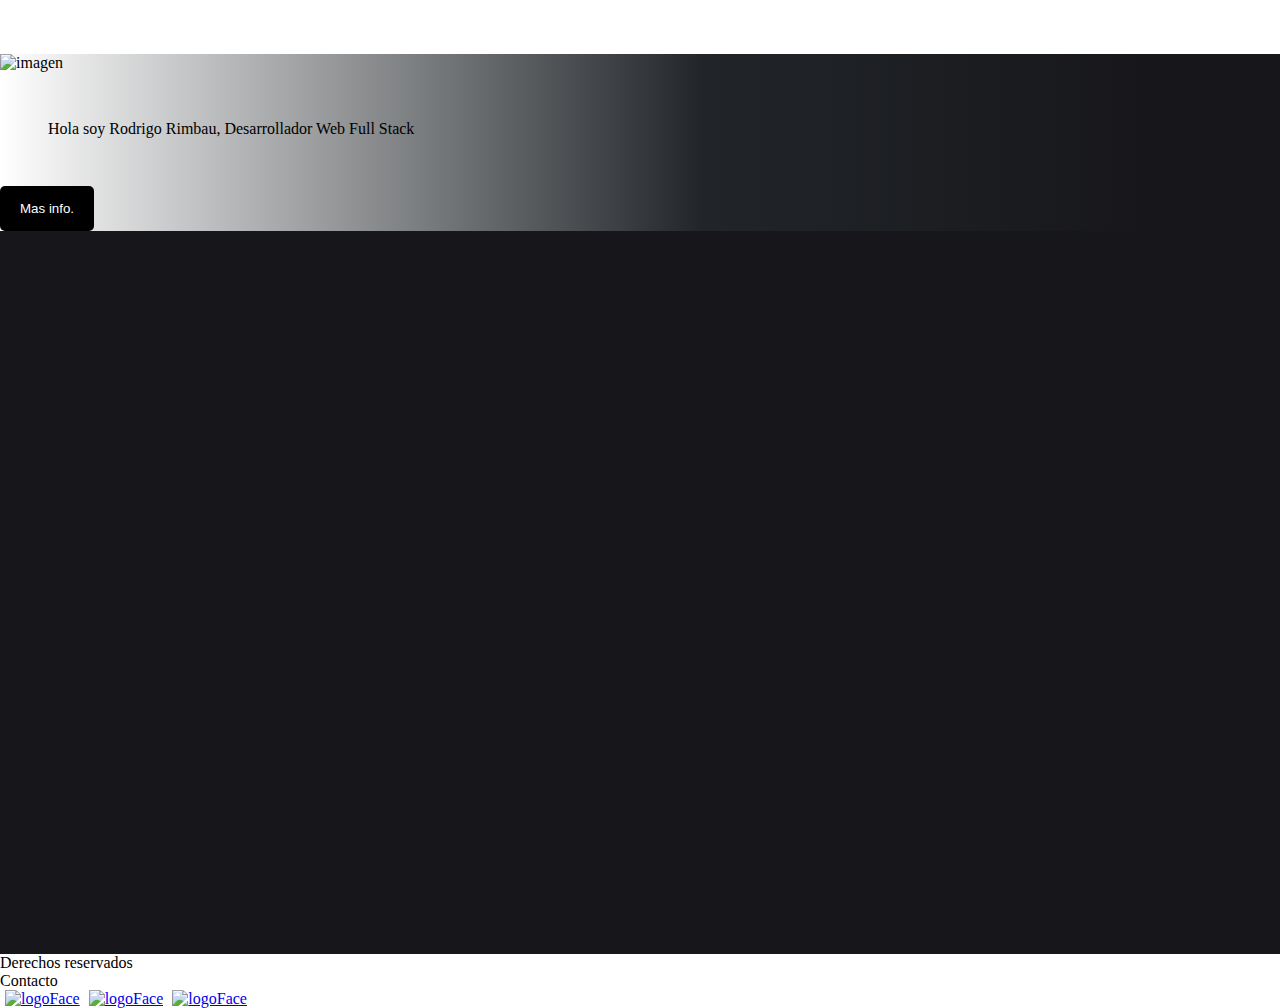
==== index.html @ b79fac31 "Proyect Final" ====
<!DOCTYPE html>
<html lang="en">
<head>
    <meta charset="UTF-8">
    <meta http-equiv="X-UA-Compatible" content="IE=edge">
    <meta name="viewport" content="width=device-width, initial-scale=1.0">
    <title>Portfolio Rodrigo Rimbau</title>
    <link href="https://cdn.jsdelivr.net/npm/bootstrap@5.0.2/dist/css/bootstrap.min.css" rel="stylesheet" integrity="sha384-EVSTQN3/azprG1Anm3QDgpJLIm9Nao0Yz1ztcQTwFspd3yD65VohhpuuCOmLASjC" crossorigin="anonymous">
    <link rel="stylesheet" href="./css/stylesI.css">
</head>
<body>
    <div class="container-flex">
    <header class="m-0 p-0 row bg-dark">
        <nav class="col">
            <ul class="nav nav-pills justify-content-center">
                <li class="nav-item p-2 liHoverMain"><a href="#" class="nav-link" aria-current="page">Inicio</a></li>
                <li class="nav-item p-2 liHoverMain"><a href="./pages/aboutme.html" class="nav-link" aria-current="page">Acerca de mi</a></li>
                <li class="nav-item p-2 liHoverMain"><a href="./pages/services.html" class="nav-link" aria-current="page">Servicios</a></li>
            </ul>
        </nav>
    </header>
    <main class="justify-content-center text-light d-flex align-items-center row m-0 p-0 mainIndex">
            <div class="col-12 colDvSec text-center justify-content-center m-0 p-0">
                <section class="row m-0 p-0">
                    <div class="col-sm-12 col-md-6 col-lg-6 dvImgIndex m-0 p-0">
                    <img src="/img/19362653-768x432.jpg" alt="imagen">
                </div>
                <div class="col-sm-12 col-md-6 col-lg-6 text-center d-flex justify-content-center align-items-center">
                    <div class="dvTextIndex">
                        <p>Hola soy Rodrigo Rimbau, Desarrollador Web Full Stack</p>
                        <input type="button" value="Mas info.">
                    </div>
                </div>
                </section>
            </div>
    </main>
    <footer class="row bg-dark text-light">
        <div class="col-5 justify-content-center m-0 p-0 align-items-center">
            <p>Derechos reservados</p>
        </div>
        <div class="col-2 justify-content-center align-items-center d-flex m-0 p-0">
            <p><a>Contacto</a></p>
        </div>
        <div class="col-5 m-0 p-0 imgColum d-flex justify-content-end align-items-center">
            <a href="https://www.facebook.com/roodriiiigooo"><img src="../img/facebook-logo.png" alt="logoFace"></a>
            <a href="https://www.instagram.com/rroodry/"><img src="../img/pngwing.com.png" alt="logoFace"></a>
            <a href="https://www.twitter.com"><img src="../img/twitter_logo.png" alt="logoFace"></a>
        </div>
    </footer>
</div>
</body>
<script src="https://cdn.jsdelivr.net/npm/bootstrap@5.0.2/dist/js/bootstrap.bundle.min.js" integrity="sha384-MrcW6ZMFYlzcLA8Nl+NtUVF0sA7MsXsP1UyJoMp4YLEuNSfAP+JcXn/tWtIaxVXM" crossorigin="anonymous"></script>
</html>
---- css/stylesI.css ----
* {
  margin: 0px;
  padding: 0px;
}

header {
  max-width: 100%;
}

header nav ul li a {
  color: white !important;
  -webkit-animation: fadeInMenu 1s;
          animation: fadeInMenu 1s;
}

header nav ul li a:hover {
  -webkit-transform: scale(1.2);
          transform: scale(1.2);
  -webkit-transition: -webkit-transform 1s ease-in-out;
  transition: -webkit-transform 1s ease-in-out;
  transition: transform 1s ease-in-out;
  transition: transform 1s ease-in-out, -webkit-transform 1s ease-in-out;
}

.mainIndex {
  height: 100vh;
  background-color: #17171b !important;
}

.mainIndex .colDvSec {
  background: -webkit-gradient(linear, left top, right top, from(white), color-stop(55%, #212529), color-stop(90%, #17171b));
  background: linear-gradient(to right, white, #212529 55%, #17171b 90%);
}

.mainIndex .colDvSec section .dvImgIndex img {
  width: 100%;
}

.mainIndex .colDvSec section .dvTextIndex p {
  border-radius: 5px;
  padding: 48px;
}

.mainIndex .colDvSec section .dvTextIndex input {
  padding: 15px 20px;
  border: none;
  background-color: black;
  color: white;
  border-radius: 5px;
}

footer {
  height: 50px;
  margin: 0px !important;
  padding: 0px !important;
}

footer p {
  margin-bottom: 0px !important;
}

footer .imgColum img {
  margin-left: 5px;
  width: 20px;
}

footer .imgColum img:hover {
  -webkit-transform: rotate(10deg) scale(1.5);
          transform: rotate(10deg) scale(1.5);
  -webkit-transition: -webkit-transform 1s;
  transition: -webkit-transform 1s;
  transition: transform 1s;
  transition: transform 1s, -webkit-transform 1s;
}

* {
  margin: 0px;
  padding: 0px;
}

.mainAboutMe .colPresen {
  z-index: 1;
}

.mainAboutMe .colPresen .imgPerfil img {
  width: 250px;
  height: 200px;
  -webkit-animation: perfilPic 0.5s;
          animation: perfilPic 0.5s;
}

.mainAboutMe .colPresen .logosPresen img {
  width: 30px;
  margin-right: 10px;
  border-radius: 2px;
}

.mainAboutMe .colPresen .logoPrincipal img {
  border-radius: 50%;
}

.mainAboutMe .colContent {
  background-color: #b6b6b6;
}

.mainAboutMe .colContent .imgCodes {
  z-index: 0;
  -webkit-animation: wLeft 2s;
          animation: wLeft 2s;
  -ms-flex-wrap: wrap;
      flex-wrap: wrap;
}

.mainAboutMe .colContent .imgCodes .dvCodes {
  border-radius: 10px;
}

.mainAboutMe .colContent .imgCodes img {
  width: 100px;
  height: 80px;
  margin-right: 20px;
}

.mainAboutMe .colContent .imgCodes img:hover {
  cursor: pointer;
  -webkit-transition: -webkit-transform 0.5s;
  transition: -webkit-transform 0.5s;
  transition: transform 0.5s;
  transition: transform 0.5s, -webkit-transform 0.5s;
  -webkit-transform: scale(1.2);
          transform: scale(1.2);
}

.mainAboutMe .colContent .contentDescp {
  padding: 20px 0px 20px 10px;
}

.mainAboutMe .colContent .contentDescp .dvDescp {
  -webkit-animation: wRigth 2s;
          animation: wRigth 2s;
  border-radius: 5px 0px 0px 5px;
}

.mainAboutMe .colContent .contentDescp .dvDescp input {
  -webkit-animation: alert 5s infinite;
          animation: alert 5s infinite;
  padding: 15px 20px 15px 20px;
  background: none;
  border: none;
  background-color: black;
  border-radius: 5px;
  color: white;
}

.mainAboutMe .colContent .contentDescp .dvDescp input:hover {
  -webkit-animation: none;
          animation: none;
  -webkit-transition: -webkit-transform 0.5s;
  transition: -webkit-transform 0.5s;
  transition: transform 0.5s;
  transition: transform 0.5s, -webkit-transform 0.5s;
  -webkit-transform: scale(1.2);
          transform: scale(1.2);
}

@-webkit-keyframes imgRedes {
  0% {
    -webkit-transform: scale(1);
            transform: scale(1);
  }
  100% {
    -webkit-transform: scale(1.5);
            transform: scale(1.5);
  }
}

@keyframes imgRedes {
  0% {
    -webkit-transform: scale(1);
            transform: scale(1);
  }
  100% {
    -webkit-transform: scale(1.5);
            transform: scale(1.5);
  }
}

@-webkit-keyframes fadeInMenu {
  0% {
    opacity: 0;
  }
  100% {
    opacity: 1;
  }
}

@keyframes fadeInMenu {
  0% {
    opacity: 0;
  }
  100% {
    opacity: 1;
  }
}

@-webkit-keyframes perfilPic {
  100% {
    -webkit-transform: rotateY(360deg);
            transform: rotateY(360deg);
  }
}

@keyframes perfilPic {
  100% {
    -webkit-transform: rotateY(360deg);
            transform: rotateY(360deg);
  }
}

@-webkit-keyframes wLeft {
  0% {
    -webkit-transform: translate(-250px);
            transform: translate(-250px);
  }
  100% {
    -webkit-transform: translate(0px);
            transform: translate(0px);
  }
}

@keyframes wLeft {
  0% {
    -webkit-transform: translate(-250px);
            transform: translate(-250px);
  }
  100% {
    -webkit-transform: translate(0px);
            transform: translate(0px);
  }
}

@-webkit-keyframes wRigth {
  0% {
    -webkit-transform: translate(250px);
            transform: translate(250px);
  }
  100% {
    -webkit-transform: translate(0px);
            transform: translate(0px);
  }
}

@keyframes wRigth {
  0% {
    -webkit-transform: translate(250px);
            transform: translate(250px);
  }
  100% {
    -webkit-transform: translate(0px);
            transform: translate(0px);
  }
}

@-webkit-keyframes alert {
  0% {
    -webkit-transform: translate(0px);
            transform: translate(0px);
  }
  25% {
    -webkit-transform: translate(5px);
            transform: translate(5px);
  }
  50% {
    -webkit-transform: translate(-5px);
            transform: translate(-5px);
  }
  100% {
    -webkit-transform: translate(0px);
            transform: translate(0px);
  }
}

@keyframes alert {
  0% {
    -webkit-transform: translate(0px);
            transform: translate(0px);
  }
  25% {
    -webkit-transform: translate(5px);
            transform: translate(5px);
  }
  50% {
    -webkit-transform: translate(-5px);
            transform: translate(-5px);
  }
  100% {
    -webkit-transform: translate(0px);
            transform: translate(0px);
  }
}

@media screen and (max-width: 609px) {
  .mainIndex section h2, .mainIndex section h3 {
    font-size: 15px;
  }
}

@media screen and (max-width: 768px) {
  .mainIndex .colDvSec {
    background: none;
  }
}

@media screen and (min-width: 1440px) {
  .mainAboutMe {
    height: 100vh;
  }
}
/*# sourceMappingURL=stylesI.css.map */
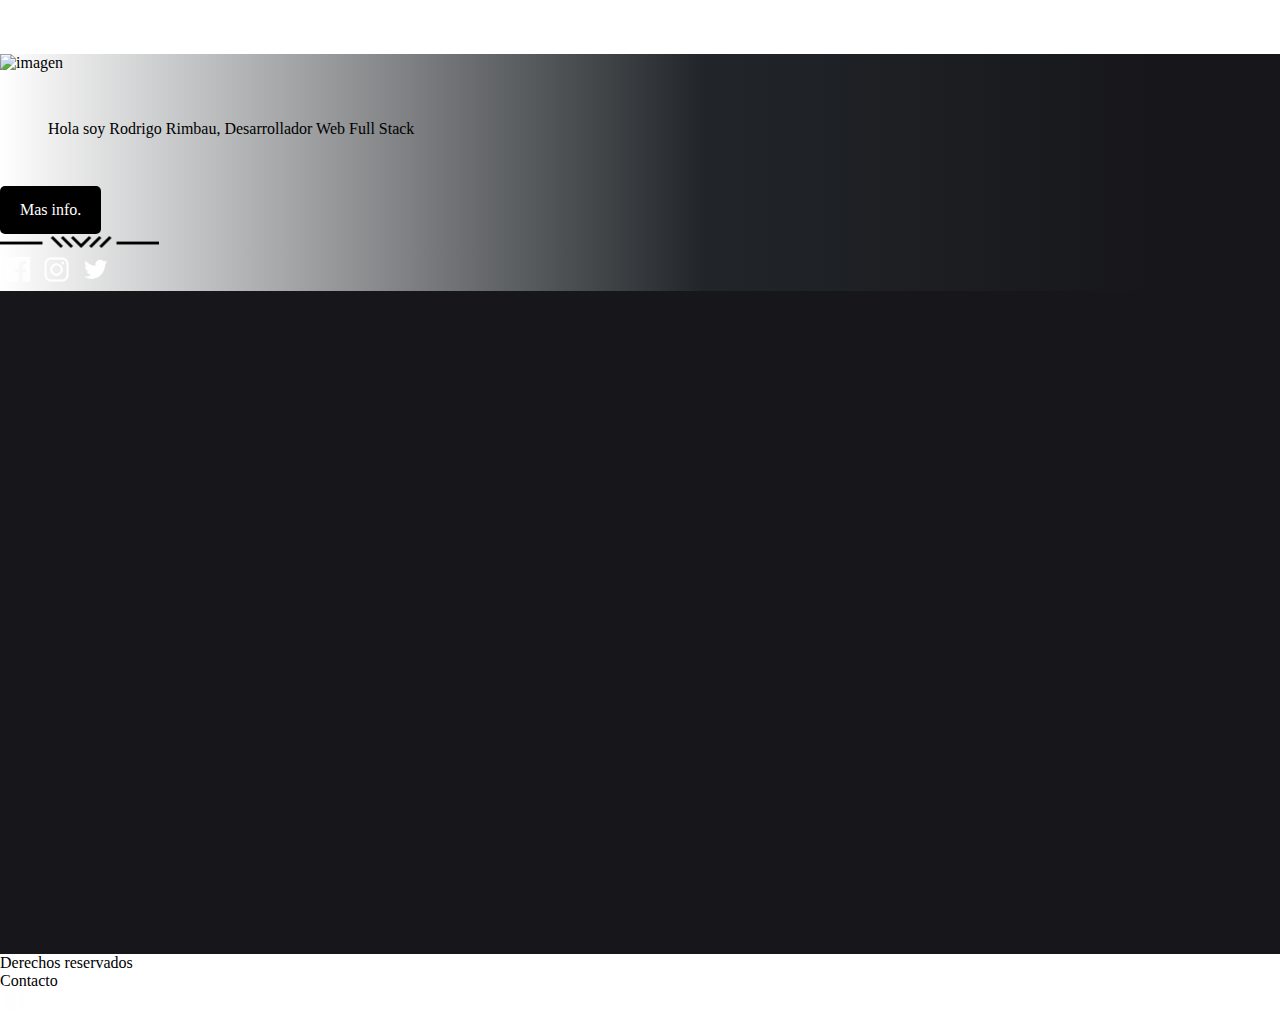
==== commit cb737529: "Proyect Final" ====
--- a/index.html
+++ b/index.html
@@ -25,23 +25,29 @@
                     <div class="col-sm-12 col-md-6 col-lg-6 dvImgIndex m-0 p-0">
                     <img src="/img/19362653-768x432.jpg" alt="imagen">
                 </div>
-                <div class="col-sm-12 col-md-6 col-lg-6 text-center d-flex justify-content-center align-items-center">
-                    <div class="dvTextIndex">
+                <div class="col-sm-12 col-md-6 col-lg-6 text-center justify-content-center align-items-center">
+                    <div class="dvTextIndex mt-5">
                         <p>Hola soy Rodrigo Rimbau, Desarrollador Web Full Stack</p>
-                        <input type="button" value="Mas info.">
+                        <a>Mas info.</a>
+                    </div>
+                    <img class ="imgRedesIndex" src="/img/separatorBlack 7.png" alt="Separador">
+                    <div class="separator">
+                        <a href="https://www.facebook.com/roodriiiigooo"><img src="../img/facebook-logo.png" alt="logoFace"></a>
+                        <a href="https://www.instagram.com/rroodry/"><img src="../img/pngwing.com.png" alt="logoFace"></a>
+                        <a href="https://www.twitter.com"><img src="../img/twitter_logo.png" alt="logoFace"></a>
                     </div>
                 </div>
                 </section>
             </div>
     </main>
     <footer class="row bg-dark text-light">
-        <div class="col-5 justify-content-center m-0 p-0 align-items-center">
+        <div class="col-5 justify-content-center d-flex m-0 p-0 align-items-center">
             <p>Derechos reservados</p>
         </div>
         <div class="col-2 justify-content-center align-items-center d-flex m-0 p-0">
             <p><a>Contacto</a></p>
         </div>
-        <div class="col-5 m-0 p-0 imgColum d-flex justify-content-end align-items-center">
+        <div class="col-5 m-0 p-0 imgColum d-flex justify-content-center align-items-center">
             <a href="https://www.facebook.com/roodriiiigooo"><img src="../img/facebook-logo.png" alt="logoFace"></a>
             <a href="https://www.instagram.com/rroodry/"><img src="../img/pngwing.com.png" alt="logoFace"></a>
             <a href="https://www.twitter.com"><img src="../img/twitter_logo.png" alt="logoFace"></a>
--- a/css/stylesI.css
+++ b/css/stylesI.css
@@ -36,17 +36,61 @@
   width: 100%;
 }
 
+.mainIndex .colDvSec section .dvTextIndex {
+  -webkit-animation: wLeft 1s;
+          animation: wLeft 1s;
+}
+
 .mainIndex .colDvSec section .dvTextIndex p {
   border-radius: 5px;
   padding: 48px;
 }
 
-.mainIndex .colDvSec section .dvTextIndex input {
+.mainIndex .colDvSec section .dvTextIndex a {
+  display: inline-block;
   padding: 15px 20px;
   border: none;
   background-color: black;
   color: white;
   border-radius: 5px;
+}
+
+.mainIndex .colDvSec section .dvTextIndex a:hover {
+  cursor: pointer;
+  -webkit-transition: -webkit-transform 1s;
+  transition: -webkit-transform 1s;
+  transition: transform 1s;
+  transition: transform 1s, -webkit-transform 1s;
+  -webkit-transform: scale(1.2);
+          transform: scale(1.2);
+  -webkit-box-shadow: 0px 0px 10px white;
+          box-shadow: 0px 0px 10px white;
+}
+
+.mainIndex .colDvSec section .imgRedesIndex {
+  -webkit-animation: wLeft 1s;
+          animation: wLeft 1s;
+}
+
+.mainIndex .colDvSec section .separator {
+  -webkit-animation: wLeft 1s;
+          animation: wLeft 1s;
+}
+
+.mainIndex .colDvSec section .separator img {
+  width: 25px;
+  margin: 5px;
+}
+
+.mainIndex .colDvSec section .separator img:hover {
+  -webkit-transition: -webkit-transform 1s;
+  transition: -webkit-transform 1s;
+  transition: transform 1s;
+  transition: transform 1s, -webkit-transform 1s;
+  -webkit-transform: scale(1.2);
+          transform: scale(1.2);
+  -webkit-box-shadow: 2px 2px 10px white;
+          box-shadow: 2px 2px 10px white;
 }
 
 footer {
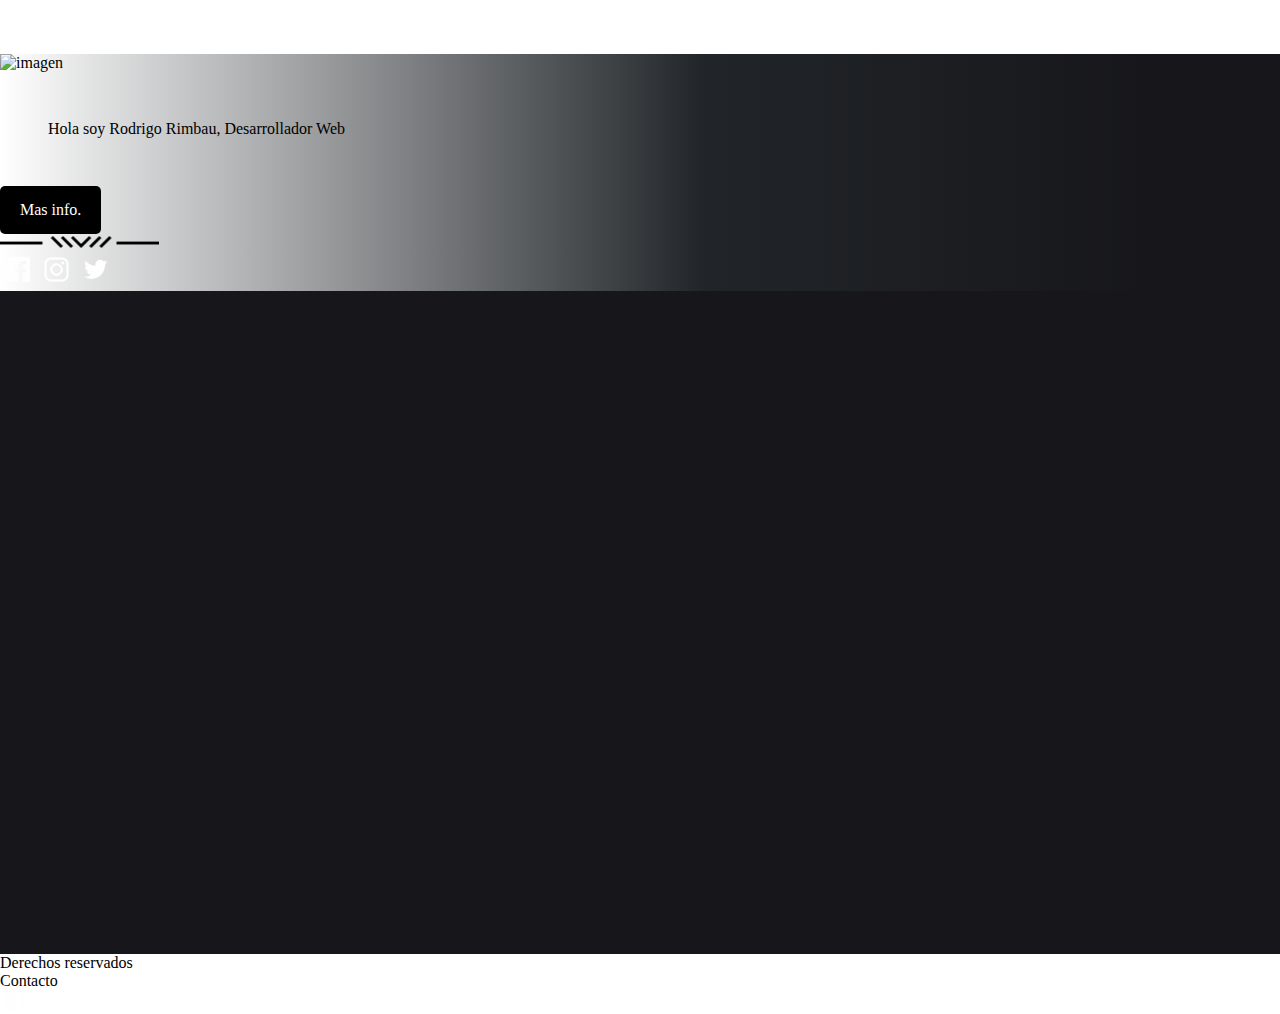
==== commit ea6a775e: "Proyect Final" ====
--- a/index.html
+++ b/index.html
@@ -27,7 +27,7 @@
                 </div>
                 <div class="col-sm-12 col-md-6 col-lg-6 text-center justify-content-center align-items-center">
                     <div class="dvTextIndex mt-5">
-                        <p>Hola soy Rodrigo Rimbau, Desarrollador Web Full Stack</p>
+                        <p>Hola soy Rodrigo Rimbau, Desarrollador Web</p>
                         <a>Mas info.</a>
                     </div>
                     <img class ="imgRedesIndex" src="/img/separatorBlack 7.png" alt="Separador">
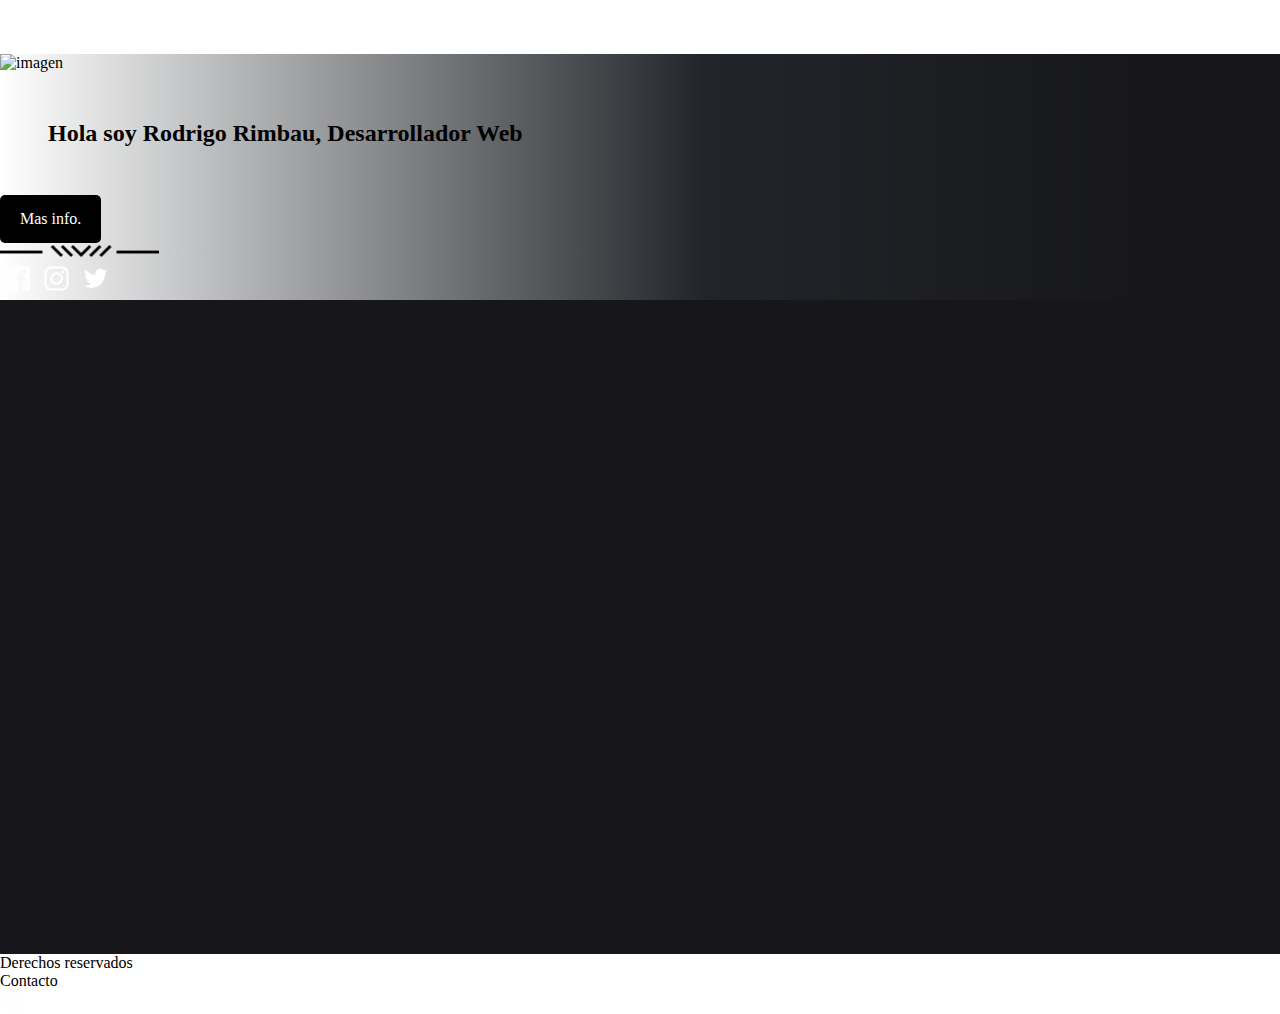
==== commit 3d16ea0b: "Proyect Final" ====
--- a/index.html
+++ b/index.html
@@ -9,7 +9,7 @@
     <link rel="stylesheet" href="./css/stylesI.css">
 </head>
 <body>
-    <div class="container-flex">
+    <div class="container-fluid m-0 p-0">
     <header class="m-0 p-0 row bg-dark">
         <nav class="col">
             <ul class="nav nav-pills justify-content-center">
@@ -27,7 +27,7 @@
                 </div>
                 <div class="col-sm-12 col-md-6 col-lg-6 text-center justify-content-center align-items-center">
                     <div class="dvTextIndex mt-5">
-                        <p>Hola soy Rodrigo Rimbau, Desarrollador Web</p>
+                        <h2>Hola soy Rodrigo Rimbau, Desarrollador Web</h2>
                         <a>Mas info.</a>
                     </div>
                     <img class ="imgRedesIndex" src="/img/separatorBlack 7.png" alt="Separador">
--- a/css/stylesI.css
+++ b/css/stylesI.css
@@ -34,6 +34,7 @@
 
 .mainIndex .colDvSec section .dvImgIndex img {
   width: 100%;
+  height: 100%;
 }
 
 .mainIndex .colDvSec section .dvTextIndex {
@@ -41,7 +42,7 @@
           animation: wLeft 1s;
 }
 
-.mainIndex .colDvSec section .dvTextIndex p {
+.mainIndex .colDvSec section .dvTextIndex h2 {
   border-radius: 5px;
   padding: 48px;
 }
@@ -207,6 +208,23 @@
           transform: scale(1.2);
 }
 
+.mainServices .carousel-item {
+  position: relative;
+  height: 30rem;
+  background-repeat: none;
+  background-size: cover;
+}
+
+.mainServices .carousel-item .imgSlide {
+  position: absolute;
+  bottom: 30px;
+  left: 0px;
+  right: 0px;
+  margin-left: auto;
+  margin-right: auto;
+  text-align: center;
+}
+
 @-webkit-keyframes imgRedes {
   0% {
     -webkit-transform: scale(1);
@@ -349,7 +367,7 @@
   }
 }
 
-@media screen and (max-width: 768px) {
+@media screen and (max-width: 767px) {
   .mainIndex .colDvSec {
     background: none;
   }
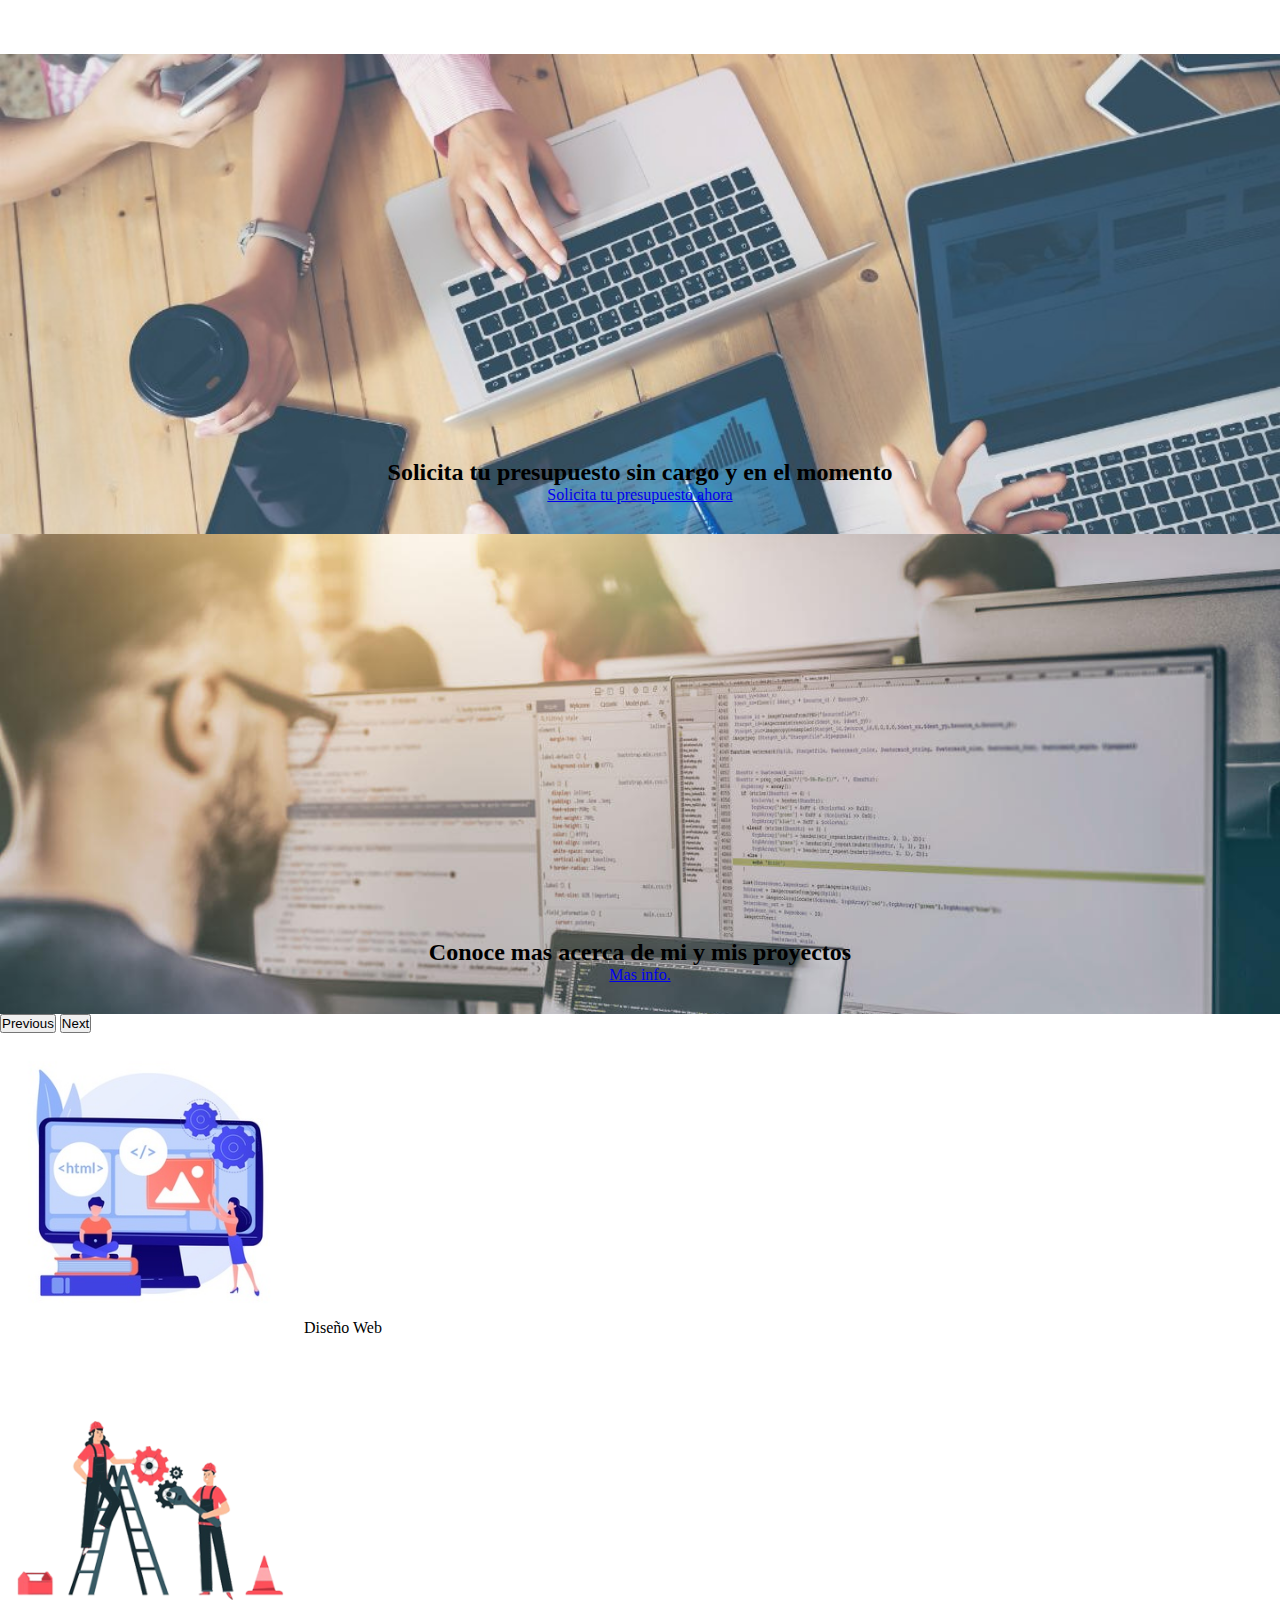
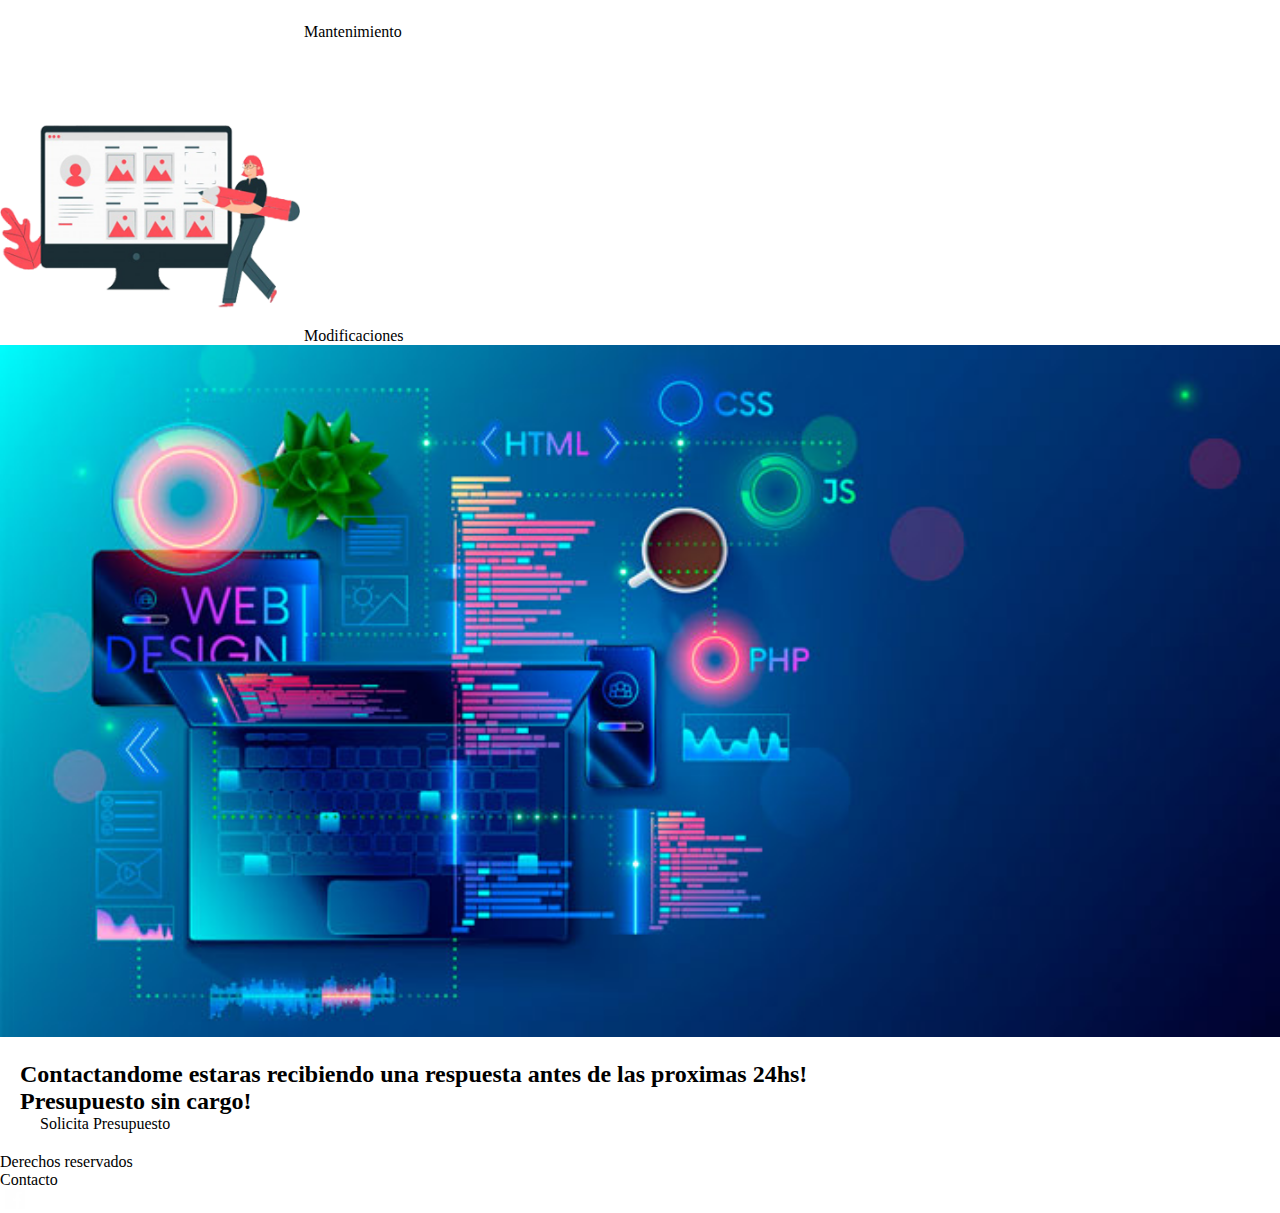
==== commit d494cb4a: "Proyect Final" ====
--- a/index.html
+++ b/index.html
@@ -19,25 +19,76 @@
             </ul>
         </nav>
     </header>
-    <main class="justify-content-center text-light d-flex align-items-center row m-0 p-0 mainIndex">
-            <div class="col-12 colDvSec text-center justify-content-center m-0 p-0">
-                <section class="row m-0 p-0">
-                    <div class="col-sm-12 col-md-6 col-lg-6 dvImgIndex m-0 p-0">
-                    <img src="/img/19362653-768x432.jpg" alt="imagen">
-                </div>
-                <div class="col-sm-12 col-md-6 col-lg-6 text-center justify-content-center align-items-center">
-                    <div class="dvTextIndex mt-5">
-                        <h2>Hola soy Rodrigo Rimbau, Desarrollador Web</h2>
-                        <a>Mas info.</a>
-                    </div>
-                    <img class ="imgRedesIndex" src="/img/separatorBlack 7.png" alt="Separador">
-                    <div class="separator">
-                        <a href="https://www.facebook.com/roodriiiigooo"><img src="../img/facebook-logo.png" alt="logoFace"></a>
-                        <a href="https://www.instagram.com/rroodry/"><img src="../img/pngwing.com.png" alt="logoFace"></a>
-                        <a href="https://www.twitter.com"><img src="../img/twitter_logo.png" alt="logoFace"></a>
+    <main class="mainServices row m-0 p-0">
+        <div class="col-12 m-0 p-0">
+            <div id="controlCarousel" class="carousel slide" data-bs-ride="carousel">
+                <div class="carousel-inner">
+                  <div class="carousel-item active" style="background-image:url(../img/img_serv_1.jpg)">
+                      <div class="container imgSlide justify-content-center align-items-center">
+                          <h2>Solicita tu presupuesto sin cargo y en el momento</h2>
+                          <a href="../pages/contacto.html" class="btn btn-lg btn-primary">Solicita tu presupuesto ahora</a>
+                      </div>
+                  </div>
+                  <div class="carousel-item" style="background-image:url(../img/Serv_Image_2.jpeg)">
+                    <div class="container imgSlide text-light justify-content-center align-items-center">
+                        <h2>Conoce mas acerca de mi y mis proyectos</h2>
+                        <a href="../pages/aboutme.html" class="btn btn-lg btn-primary">Mas info.</a>
                     </div>
                 </div>
-                </section>
+                </div>
+                <button class="carousel-control-prev" type="button" data-bs-target="#controlCarousel" data-bs-slide="prev">
+                  <span class="carousel-control-prev-icon" aria-hidden="true"></span>
+                  <span class="visually-hidden">Previous</span>
+                </button>
+                <button class="carousel-control-next" type="button" data-bs-target="#controlCarousel" data-bs-slide="next">
+                  <span class="carousel-control-next-icon" aria-hidden="true"></span>
+                  <span class="visually-hidden">Next</span>
+                </button>
+              </div>
+            </div>
+            <div class="col-sm-12 col-md-6 col-lg-4 d-flex justify-content-center">
+                <div class="dvServ justify-content-center d-flex">
+                    <div class="serv">
+                        <img src="../img/vector_desing.jpg" alt="Imagen Diseño">
+                        <a class="btn btn-lg btn-primary d-block mb-2">Diseño Web</a>
+                    </div>
+                 </div>
+            </div>
+            <div class="col-sm-12 col-md-6 col-lg-4 .col-xl-4 .col-xxl-4 d-flex justify-content-center">
+                <div class="dvServ justify-content-center d-flex">
+                    <div class="serv">
+                        <img src="../img/mantenimineto_serv.png" alt="Imagen Diseño">
+                        <a class="btn btn-lg btn-primary d-block mb-2">Mantenimiento</a>
+                    </div>
+                 </div>
+            </div>
+            <div class="col-sm-12 col-md-6 col-lg-4 d-flex justify-content-center">
+                <div class="dvServ justify-content-center d-flex">
+                    <div class="serv">
+                        <img src="../img/modi_serv.png" alt="Imagen Diseño">
+                        <a class="btn btn-lg btn-primary d-block mb-2">Modificaciones</a>
+                    </div>
+                 </div>
+            </div>
+            <div class="col-12 m-0 p-0">
+                <div class="dvServD">
+                    <div class="imgServWD">
+                        <img src="../img/backgroundWebD.jpg" alt="Imagen Diseño">
+                    </div>
+                 </div>
+            </div>
+            <div class="col-12 m-0 p-0">
+                <div class="dvServ">
+                    <div class="servText text-center mb-5 mt-5 justify-content-center bg-dark text-light">
+                        <h2>
+                            Contactandome estaras recibiendo una respuesta antes de las proximas 24hs!
+                        </h2>
+                        <h2>
+                           Presupuesto sin cargo!
+                        </h2>
+                        <a class="btn-primary mb-2 btnPresu d-inline-block">Solicita Presupuesto</a>
+                    </div>
+                 </div>
             </div>
     </main>
     <footer class="row bg-dark text-light">
--- a/css/stylesI.css
+++ b/css/stylesI.css
@@ -225,6 +225,26 @@
   text-align: center;
 }
 
+.mainServices .dvServ img {
+  width: 100%;
+  max-width: 300px;
+}
+
+.mainServices .dvServ .servText {
+  padding: 20px;
+}
+
+.mainServices .dvServ .servText a {
+  padding: 20px;
+  border-radius: 5px;
+  text-decoration: none;
+  cursor: pointer;
+}
+
+.mainServices .dvServD img {
+  width: 100%;
+}
+
 @-webkit-keyframes imgRedes {
   0% {
     -webkit-transform: scale(1);
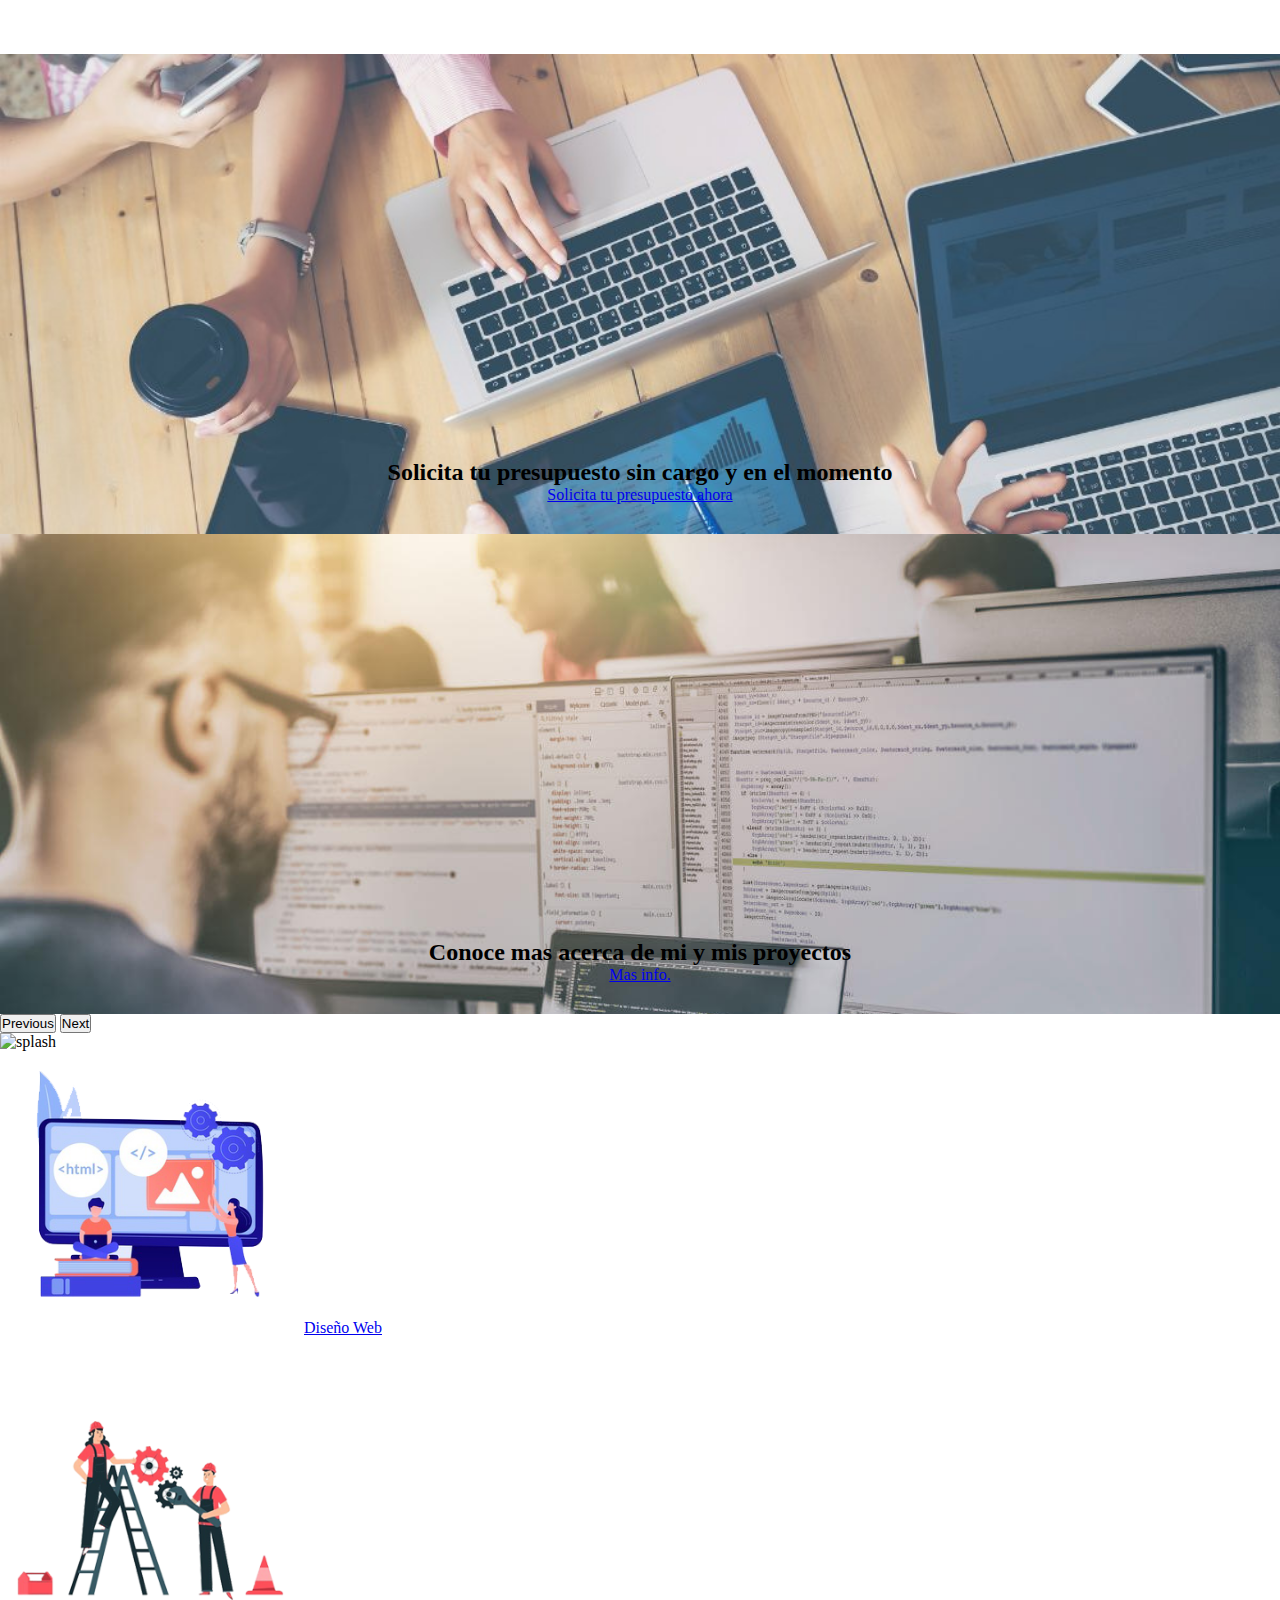
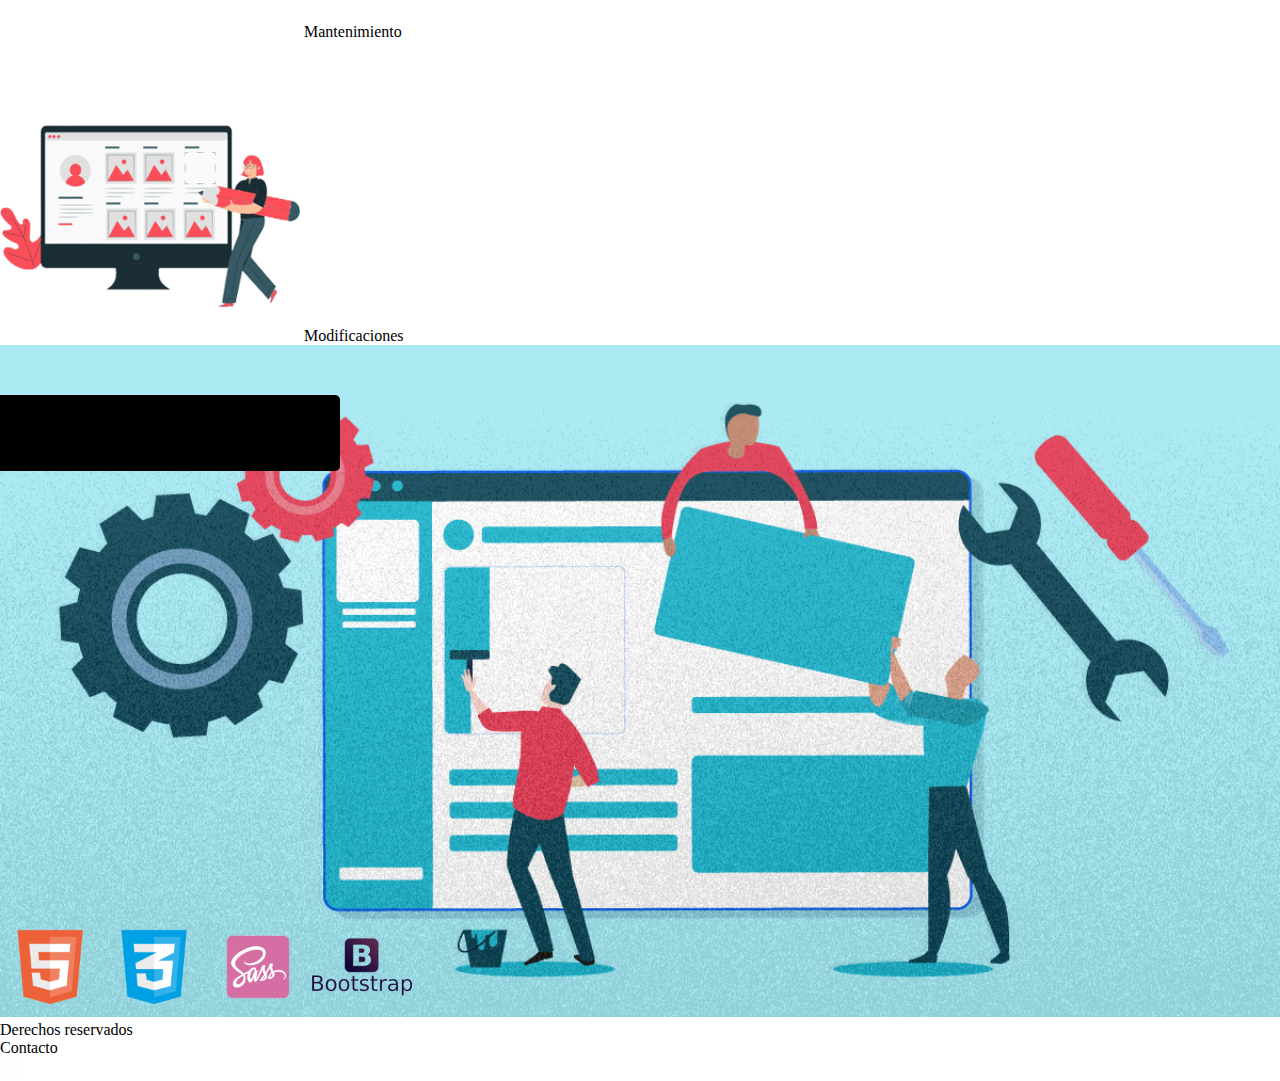
==== commit e6b23ca9: "Proyect Final" ====
--- a/index.html
+++ b/index.html
@@ -46,14 +46,17 @@
                 </button>
               </div>
             </div>
-            <div class="col-sm-12 col-md-6 col-lg-4 d-flex justify-content-center">
-                <div class="dvServ justify-content-center d-flex">
-                    <div class="serv">
-                        <img src="../img/vector_desing.jpg" alt="Imagen Diseño">
-                        <a class="btn btn-lg btn-primary d-block mb-2">Diseño Web</a>
+            <div class="col-12 m-0 p-0">
+                <div class="row splash m-0 p-0">
+                    <img src="img/splash.png" alt="splash" class="imgSplash m-0 p-0">
+                <div class="col-sm-12 col-md-6 col-lg-4 .col-xl-4 .col-xxl-4 d-flex justify-content-center">
+                    <div class="dvServ justify-content-center d-flex">
+                        <div class="serv">
+                            <img src="/img/webDesing.png" alt="Imagen Diseño">
+                            <a class="btn btn-lg btn-primary d-block mb-2" href="#WebDesingID">Diseño Web</a>
+                        </div>
                     </div>
-                 </div>
-            </div>
+                </div>
             <div class="col-sm-12 col-md-6 col-lg-4 .col-xl-4 .col-xxl-4 d-flex justify-content-center">
                 <div class="dvServ justify-content-center d-flex">
                     <div class="serv">
@@ -69,26 +72,20 @@
                         <a class="btn btn-lg btn-primary d-block mb-2">Modificaciones</a>
                     </div>
                  </div>
+                </div>
             </div>
-            <div class="col-12 m-0 p-0">
-                <div class="dvServD">
-                    <div class="imgServWD">
-                        <img src="../img/backgroundWebD.jpg" alt="Imagen Diseño">
+        </div>
+            <div class="col-12 m-0 p-0 colRelImg">
+                <div class="txtDesing text-center text-light" id="WebDesingID">
+                    <img src="img/imgMain.png" class="imgText">
+                    <p class="textPos">Desarrollo Web utilizando Sass, Css, Bootstrap, HTML.</p>
+                    <div class="logoLeng">
+                        <a href="https://developer.mozilla.org/en-US/docs/Web/HTML"  target="_blank" ><img src="img/html-colored.png" alt="html logo"></a>
+                        <a href="https://developer.mozilla.org/en-US/docs/Web/CSS"  target="_blank" ><img src="img/css-colored.png" alt="html logo"></a>
+                        <a href="https://sass-lang.com/"  target="_blank" ><img src="img/sass-colored.png" alt="html logo"></a>
+                        <a href="https://getbootstrap.com/"  target="_blank" ><img src="img/bootstrap-colored.png" alt="html logo"></a>
                     </div>
-                 </div>
-            </div>
-            <div class="col-12 m-0 p-0">
-                <div class="dvServ">
-                    <div class="servText text-center mb-5 mt-5 justify-content-center bg-dark text-light">
-                        <h2>
-                            Contactandome estaras recibiendo una respuesta antes de las proximas 24hs!
-                        </h2>
-                        <h2>
-                           Presupuesto sin cargo!
-                        </h2>
-                        <a class="btn-primary mb-2 btnPresu d-inline-block">Solicita Presupuesto</a>
-                    </div>
-                 </div>
+                </div>
             </div>
     </main>
     <footer class="row bg-dark text-light">
--- a/css/stylesI.css
+++ b/css/stylesI.css
@@ -22,76 +22,93 @@
   transition: transform 1s ease-in-out, -webkit-transform 1s ease-in-out;
 }
 
-.mainIndex {
-  height: 100vh;
-  background-color: #17171b !important;
-}
-
-.mainIndex .colDvSec {
-  background: -webkit-gradient(linear, left top, right top, from(white), color-stop(55%, #212529), color-stop(90%, #17171b));
-  background: linear-gradient(to right, white, #212529 55%, #17171b 90%);
-}
-
-.mainIndex .colDvSec section .dvImgIndex img {
+.mainServices .carousel-item {
+  position: relative;
+  height: 30rem;
+  background-repeat: none;
+  background-size: cover;
+}
+
+.mainServices .carousel-item .imgSlide {
+  position: absolute;
+  bottom: 30px;
+  left: 0px;
+  right: 0px;
+  margin-left: auto;
+  margin-right: auto;
+  text-align: center;
+}
+
+.mainServices .splash {
+  position: relative;
+}
+
+.mainServices .splash .imgSplash {
+  position: absolute;
+  z-index: -1;
+  height: 100%;
+  -webkit-animation: traslateSplash 1s;
+          animation: traslateSplash 1s;
+  -webkit-animation-fill-mode: forwards;
+          animation-fill-mode: forwards;
+}
+
+.mainServices .splash .dvServ img {
   width: 100%;
-  height: 100%;
-}
-
-.mainIndex .colDvSec section .dvTextIndex {
-  -webkit-animation: wLeft 1s;
-          animation: wLeft 1s;
-}
-
-.mainIndex .colDvSec section .dvTextIndex h2 {
+  max-width: 300px;
+}
+
+.mainServices .splash .dvServ .servText {
+  padding: 20px;
+}
+
+.mainServices .splash .dvServ .servText a {
+  padding: 20px;
   border-radius: 5px;
-  padding: 48px;
-}
-
-.mainIndex .colDvSec section .dvTextIndex a {
-  display: inline-block;
-  padding: 15px 20px;
-  border: none;
+  text-decoration: none;
+  cursor: pointer;
+}
+
+.mainServices .colRelImg .txtDesing {
+  position: relative;
+}
+
+.mainServices .colRelImg .txtDesing .imgText {
+  width: 100%;
+}
+
+.mainServices .colRelImg .txtDesing .textPos {
+  position: absolute;
+  top: 50px;
+  padding: 20px;
   background-color: black;
-  color: white;
-  border-radius: 5px;
-}
-
-.mainIndex .colDvSec section .dvTextIndex a:hover {
+  border-radius: 0px 5px 5px 0px;
+  margin-left: 0px;
+  margin-right: 0px;
+  width: 300px;
+}
+
+.mainServices .colRelImg .txtDesing .logoLeng {
+  position: absolute;
+  bottom: 0px;
+  margin-left: 0px;
+  margin-right: 0px;
+  left: 0px;
+  right: 0px;
+}
+
+.mainServices .colRelImg .txtDesing .logoLeng img {
+  width: 100px;
+}
+
+.mainServices .colRelImg .txtDesing .logoLeng img:hover {
   cursor: pointer;
+  -webkit-transform: scale(1.2);
+          transform: scale(1.2);
   -webkit-transition: -webkit-transform 1s;
   transition: -webkit-transform 1s;
   transition: transform 1s;
   transition: transform 1s, -webkit-transform 1s;
-  -webkit-transform: scale(1.2);
-          transform: scale(1.2);
-  -webkit-box-shadow: 0px 0px 10px white;
-          box-shadow: 0px 0px 10px white;
-}
-
-.mainIndex .colDvSec section .imgRedesIndex {
-  -webkit-animation: wLeft 1s;
-          animation: wLeft 1s;
-}
-
-.mainIndex .colDvSec section .separator {
-  -webkit-animation: wLeft 1s;
-          animation: wLeft 1s;
-}
-
-.mainIndex .colDvSec section .separator img {
-  width: 25px;
-  margin: 5px;
-}
-
-.mainIndex .colDvSec section .separator img:hover {
-  -webkit-transition: -webkit-transform 1s;
-  transition: -webkit-transform 1s;
-  transition: transform 1s;
-  transition: transform 1s, -webkit-transform 1s;
-  -webkit-transform: scale(1.2);
-          transform: scale(1.2);
-  -webkit-box-shadow: 2px 2px 10px white;
-          box-shadow: 2px 2px 10px white;
 }
 
 footer {
@@ -208,43 +225,6 @@
           transform: scale(1.2);
 }
 
-.mainServices .carousel-item {
-  position: relative;
-  height: 30rem;
-  background-repeat: none;
-  background-size: cover;
-}
-
-.mainServices .carousel-item .imgSlide {
-  position: absolute;
-  bottom: 30px;
-  left: 0px;
-  right: 0px;
-  margin-left: auto;
-  margin-right: auto;
-  text-align: center;
-}
-
-.mainServices .dvServ img {
-  width: 100%;
-  max-width: 300px;
-}
-
-.mainServices .dvServ .servText {
-  padding: 20px;
-}
-
-.mainServices .dvServ .servText a {
-  padding: 20px;
-  border-radius: 5px;
-  text-decoration: none;
-  cursor: pointer;
-}
-
-.mainServices .dvServD img {
-  width: 100%;
-}
-
 @-webkit-keyframes imgRedes {
   0% {
     -webkit-transform: scale(1);
@@ -343,41 +323,25 @@
   }
 }
 
-@-webkit-keyframes alert {
-  0% {
-    -webkit-transform: translate(0px);
-            transform: translate(0px);
-  }
-  25% {
-    -webkit-transform: translate(5px);
-            transform: translate(5px);
-  }
-  50% {
-    -webkit-transform: translate(-5px);
-            transform: translate(-5px);
-  }
-  100% {
-    -webkit-transform: translate(0px);
-            transform: translate(0px);
-  }
-}
-
-@keyframes alert {
-  0% {
-    -webkit-transform: translate(0px);
-            transform: translate(0px);
-  }
-  25% {
-    -webkit-transform: translate(5px);
-            transform: translate(5px);
-  }
-  50% {
-    -webkit-transform: translate(-5px);
-            transform: translate(-5px);
-  }
-  100% {
-    -webkit-transform: translate(0px);
-            transform: translate(0px);
+@-webkit-keyframes traslateSplash {
+  0% {
+    -webkit-transform: translateY(100px);
+            transform: translateY(100px);
+  }
+  100% {
+    -webkit-transform: translateY(200px);
+            transform: translateY(200px);
+  }
+}
+
+@keyframes traslateSplash {
+  0% {
+    -webkit-transform: translateY(100px);
+            transform: translateY(100px);
+  }
+  100% {
+    -webkit-transform: translateY(200px);
+            transform: translateY(200px);
   }
 }
 
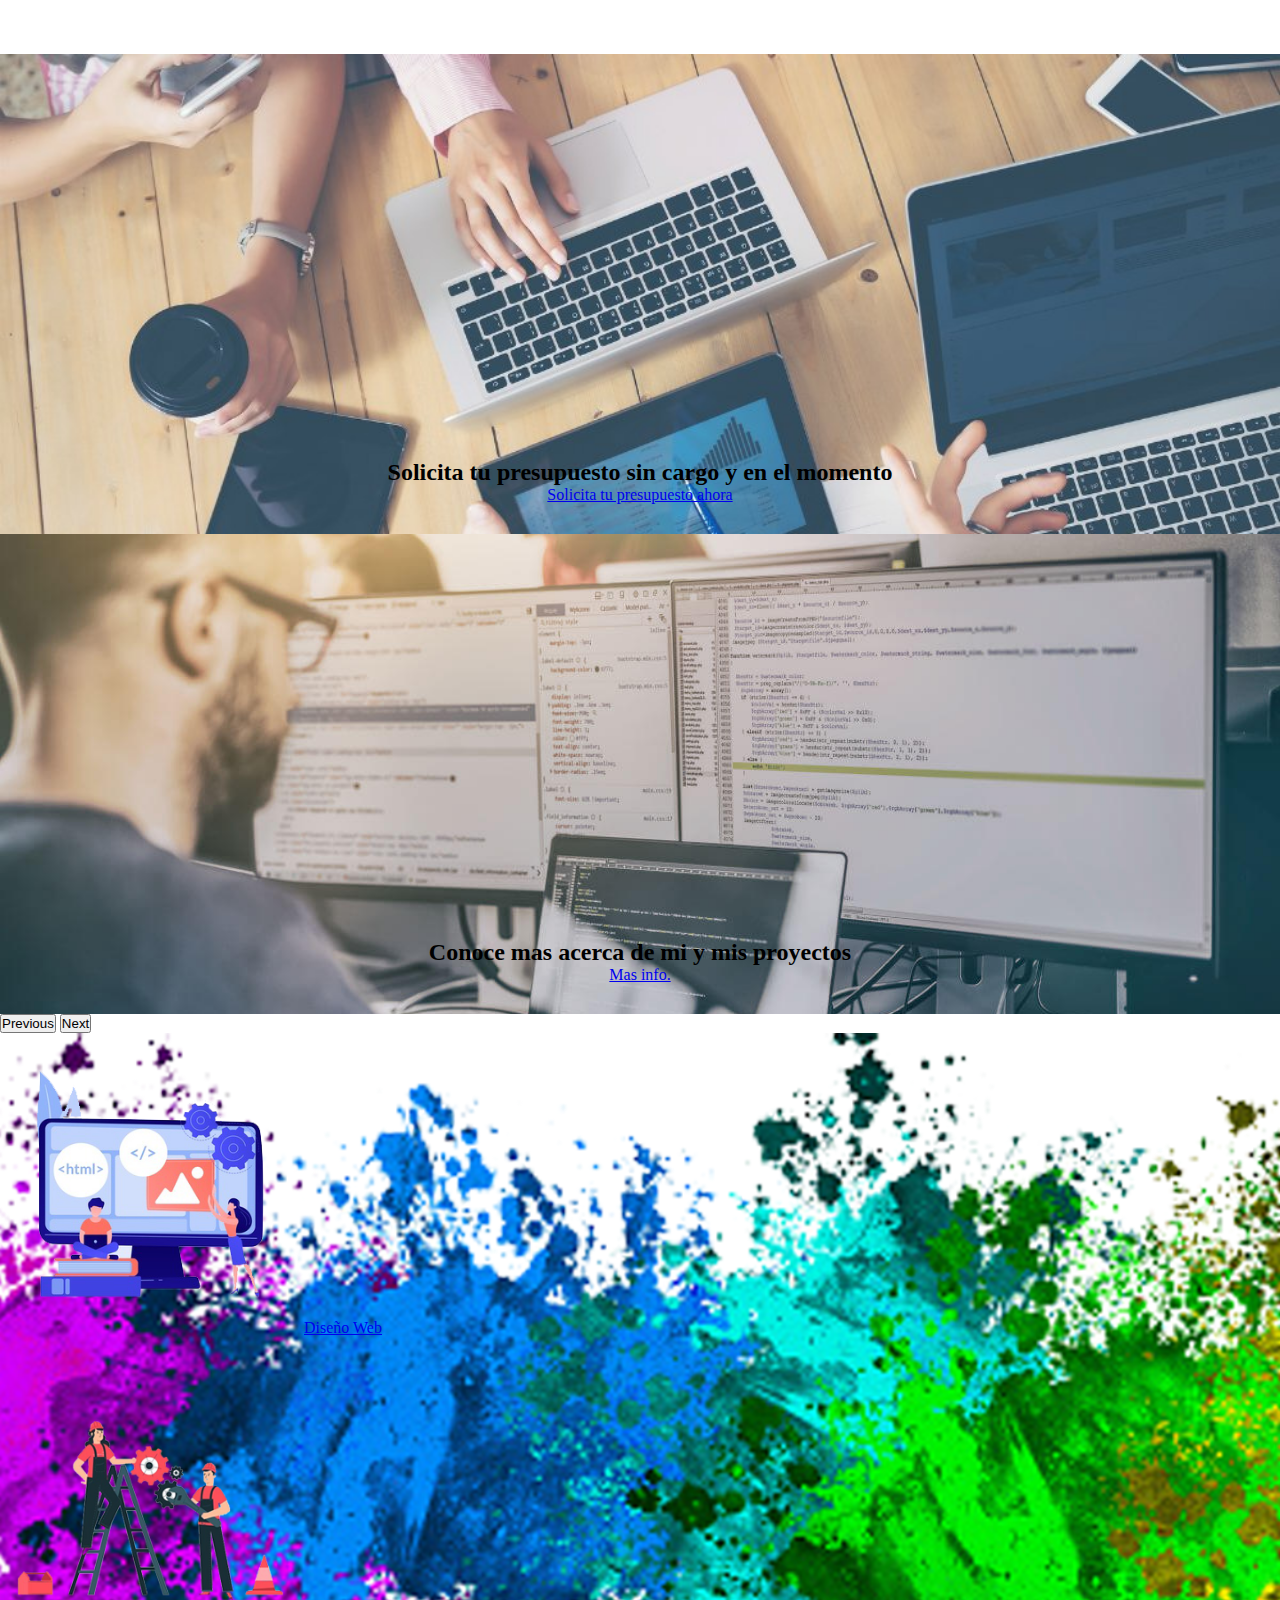
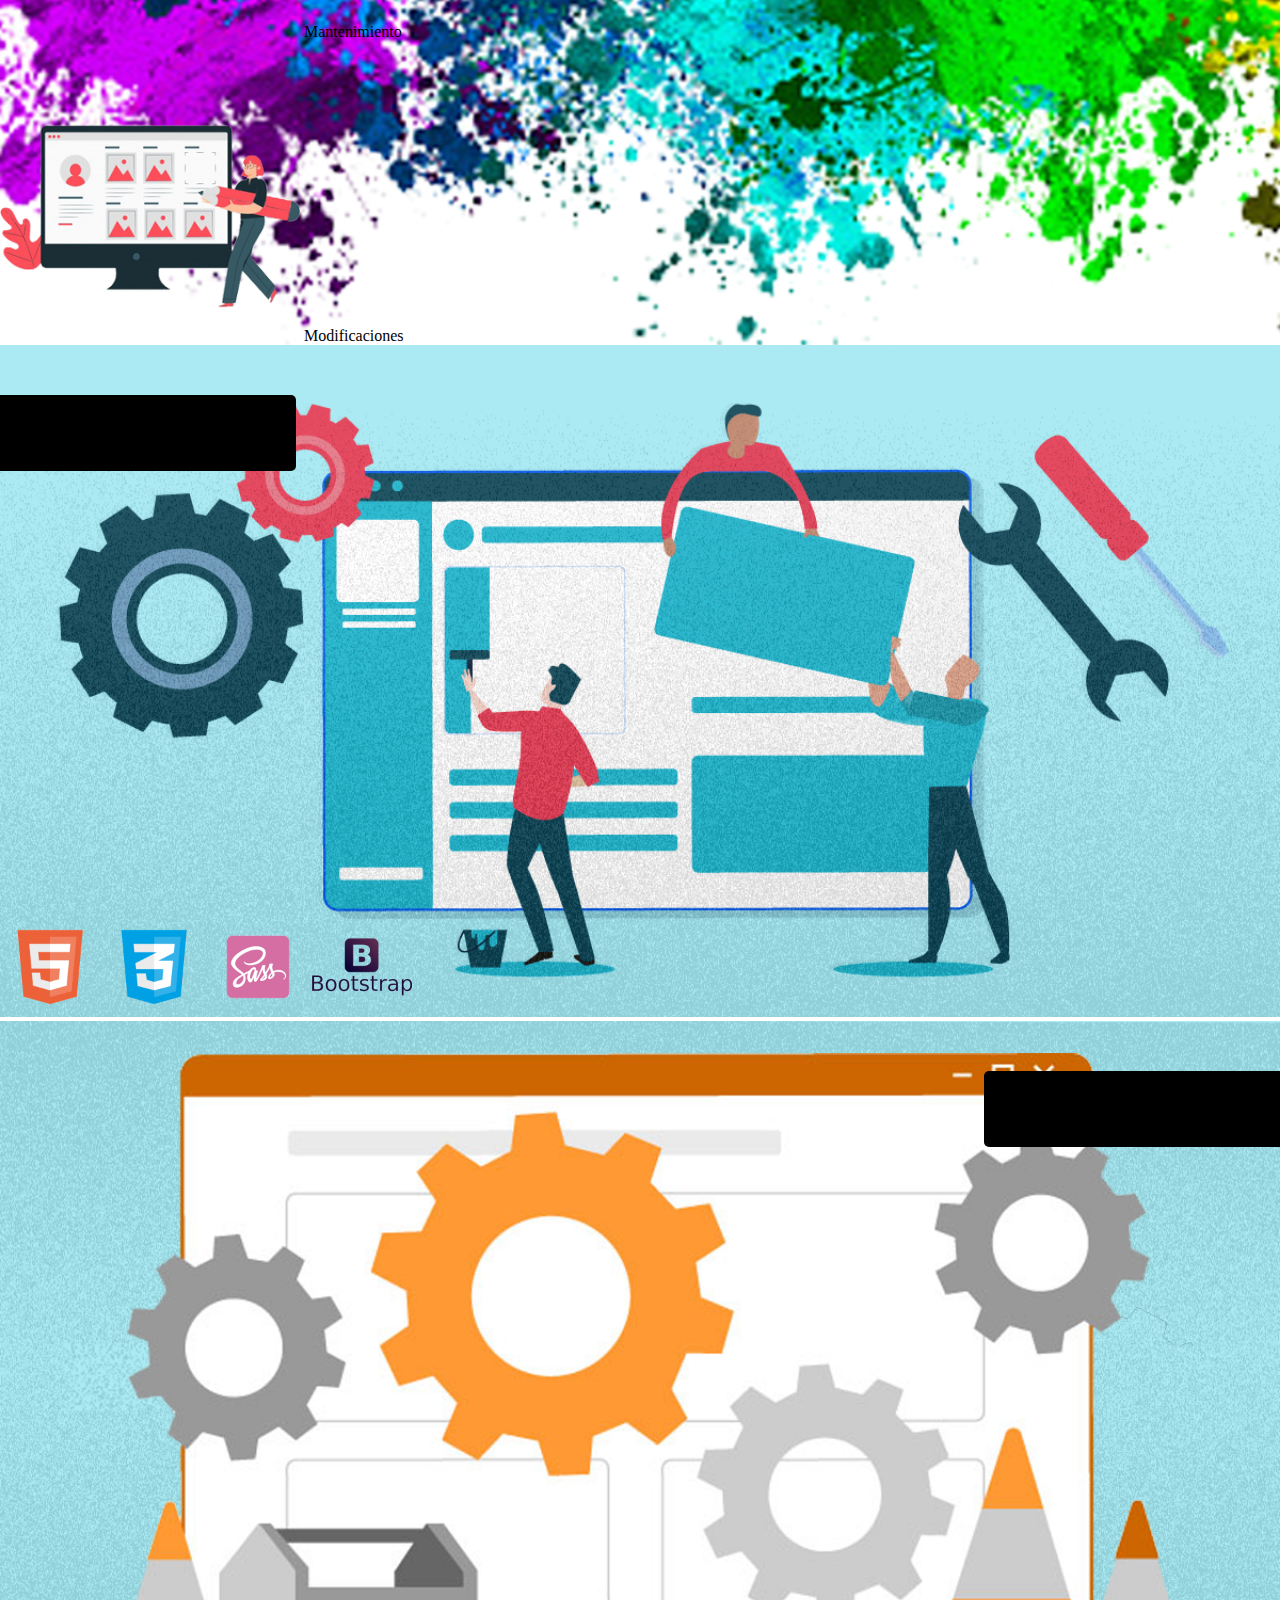
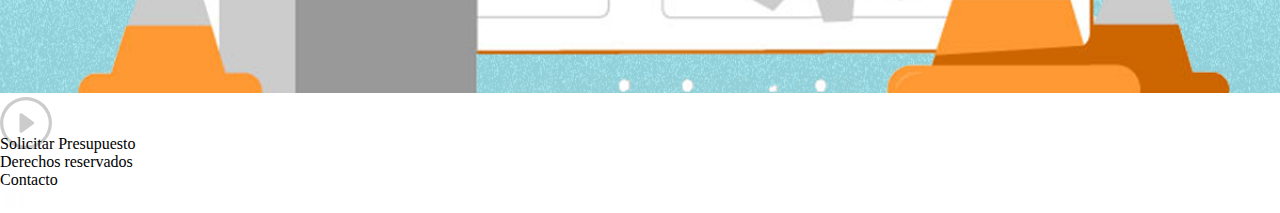
==== commit 50d66b01: "Proyect Final" ====
--- a/index.html
+++ b/index.html
@@ -10,7 +10,7 @@
 </head>
 <body>
     <div class="container-fluid m-0 p-0">
-    <header class="m-0 p-0 row bg-dark">
+        <header class="m-0 p-0 row bg-dark">
         <nav class="col">
             <ul class="nav nav-pills justify-content-center">
                 <li class="nav-item p-2 liHoverMain"><a href="#" class="nav-link" aria-current="page">Inicio</a></li>
@@ -20,6 +20,11 @@
         </nav>
     </header>
     <main class="mainServices row m-0 p-0">
+        <div id="modal-Conta" class="col-12 modal-Conta" style="display: none" onclick="modalVideo()" >
+            <div class="customModal p-5">
+                <iframe src="https://www.youtube.com/embed/bmixiVwtDso" title="YouTube video player" frameborder="0" allow="accelerometer; autoplay; clipboard-write; encrypted-media; gyroscope; picture-in-picture" allowfullscreen></iframe>
+            </div>
+        </div>
         <div class="col-12 m-0 p-0">
             <div id="controlCarousel" class="carousel slide" data-bs-ride="carousel">
                 <div class="carousel-inner">
@@ -29,13 +34,12 @@
                           <a href="../pages/contacto.html" class="btn btn-lg btn-primary">Solicita tu presupuesto ahora</a>
                       </div>
                   </div>
-                  <div class="carousel-item" style="background-image:url(../img/Serv_Image_2.jpeg)">
+                  <div class="carousel-item carrouselItemCus" style="background-image:url(../img/Serv_Image_2.jpeg)">
                     <div class="container imgSlide text-light justify-content-center align-items-center">
                         <h2>Conoce mas acerca de mi y mis proyectos</h2>
                         <a href="../pages/aboutme.html" class="btn btn-lg btn-primary">Mas info.</a>
                     </div>
-                </div>
-                </div>
+                    </div>
                 <button class="carousel-control-prev" type="button" data-bs-target="#controlCarousel" data-bs-slide="prev">
                   <span class="carousel-control-prev-icon" aria-hidden="true"></span>
                   <span class="visually-hidden">Previous</span>
@@ -48,7 +52,7 @@
             </div>
             <div class="col-12 m-0 p-0">
                 <div class="row splash m-0 p-0">
-                    <img src="img/splash.png" alt="splash" class="imgSplash m-0 p-0">
+                    <img src="img/splash2.png" alt="splash" class="imgSplash m-0 p-0">
                 <div class="col-sm-12 col-md-6 col-lg-4 .col-xl-4 .col-xxl-4 d-flex justify-content-center">
                     <div class="dvServ justify-content-center d-flex">
                         <div class="serv">
@@ -87,6 +91,21 @@
                     </div>
                 </div>
             </div>
+            <div class="col-12 m-0 p-0 colRelImg">
+                <div class="txtDesing text-center text-light" id="WebDesingID">
+                    <img src="img/imgMantenimiento.png" class="imgText">
+                    <p class="textPos2">Mantenimiento de servidores, paginas web </p>
+                    <div class="logoLeng2 start-50 translate-middle-x">
+                        <a class="btn btn-lg d-block btn-info mb-2">Solicitar Presupuesto</a>
+                    </div>
+                    <div class="logoLeng3 position-absolute start-50 top-50 translate-middle-x">
+                        <button class="btnPlay" type="button" onclick="modalVideo()"><svg xmlns="http://www.w3.org/2000/svg" width="52" height="52" fill="#cccccc" class="bi bi-play-circle" viewBox="0 0 16 16">
+                            <path d="M8 15A7 7 0 1 1 8 1a7 7 0 0 1 0 14zm0 1A8 8 0 1 0 8 0a8 8 0 0 0 0 16z"/>
+                            <path d="M6.271 5.055a.5.5 0 0 1 .52.038l3.5 2.5a.5.5 0 0 1 0 .814l-3.5 2.5A.5.5 0 0 1 6 10.5v-5a.5.5 0 0 1 .271-.445z"/>
+                          </svg></button>
+                    </div>
+                </div>
+            </div>
     </main>
     <footer class="row bg-dark text-light">
         <div class="col-5 justify-content-center d-flex m-0 p-0 align-items-center">
@@ -103,5 +122,6 @@
     </footer>
 </div>
 </body>
+<script src="/js/functions.js" ></script>
 <script src="https://cdn.jsdelivr.net/npm/bootstrap@5.0.2/dist/js/bootstrap.bundle.min.js" integrity="sha384-MrcW6ZMFYlzcLA8Nl+NtUVF0sA7MsXsP1UyJoMp4YLEuNSfAP+JcXn/tWtIaxVXM" crossorigin="anonymous"></script>
 </html>--- a/css/stylesI.css
+++ b/css/stylesI.css
@@ -20,6 +20,32 @@
   transition: -webkit-transform 1s ease-in-out;
   transition: transform 1s ease-in-out;
   transition: transform 1s ease-in-out, -webkit-transform 1s ease-in-out;
+}
+
+.mainServices .modal-Conta {
+  position: fixed;
+  top: 0;
+  z-index: 4;
+  -webkit-transition: position 1s;
+  transition: position 1s;
+  -webkit-animation: fadeInMenu 1s;
+          animation: fadeInMenu 1s;
+}
+
+.mainServices .modal-Conta .customModal {
+  width: 100%;
+  height: 100vh;
+  background-color: rgba(0, 0, 0, 0.5) !important;
+}
+
+.mainServices .modal-Conta .customModal iframe {
+  width: 100%;
+  height: 100%;
+}
+
+.mainServices .carrouselItemCus {
+  background-size: cover;
+  background-position: center;
 }
 
 .mainServices .carousel-item {
@@ -47,10 +73,6 @@
   position: absolute;
   z-index: -1;
   height: 100%;
-  -webkit-animation: traslateSplash 1s;
-          animation: traslateSplash 1s;
-  -webkit-animation-fill-mode: forwards;
-          animation-fill-mode: forwards;
 }
 
 .mainServices .splash .dvServ img {
@@ -70,6 +92,7 @@
 }
 
 .mainServices .colRelImg .txtDesing {
+  overflow: hidden;
   position: relative;
 }
 
@@ -77,7 +100,7 @@
   width: 100%;
 }
 
-.mainServices .colRelImg .txtDesing .textPos {
+.mainServices .colRelImg .txtDesing .textPos, .mainServices .colRelImg .txtDesing .textPos2 {
   position: absolute;
   top: 50px;
   padding: 20px;
@@ -85,10 +108,30 @@
   border-radius: 0px 5px 5px 0px;
   margin-left: 0px;
   margin-right: 0px;
-  width: 300px;
-}
-
-.mainServices .colRelImg .txtDesing .logoLeng {
+  width: 20%;
+  cursor: pointer;
+}
+
+.mainServices .colRelImg .txtDesing .textPos:hover, .mainServices .colRelImg .txtDesing .textPos2:hover {
+  -webkit-transform: translateX(-5px);
+          transform: translateX(-5px);
+  -webkit-transition: -webkit-transform 0.5s;
+  transition: -webkit-transform 0.5s;
+  transition: transform 0.5s;
+  transition: transform 0.5s, -webkit-transform 0.5s;
+}
+
+.mainServices .colRelImg .txtDesing .textPos2:hover {
+  -webkit-transform: translateX(5px);
+          transform: translateX(5px);
+}
+
+.mainServices .colRelImg .txtDesing .textPos2 {
+  border-radius: 5px 0px 0px 5px;
+  right: 0px;
+}
+
+.mainServices .colRelImg .txtDesing .logoLeng, .mainServices .colRelImg .txtDesing .logoLeng2 {
   position: absolute;
   bottom: 0px;
   margin-left: 0px;
@@ -97,11 +140,11 @@
   right: 0px;
 }
 
-.mainServices .colRelImg .txtDesing .logoLeng img {
+.mainServices .colRelImg .txtDesing .logoLeng img, .mainServices .colRelImg .txtDesing .logoLeng2 img {
   width: 100px;
 }
 
-.mainServices .colRelImg .txtDesing .logoLeng img:hover {
+.mainServices .colRelImg .txtDesing .logoLeng img:hover, .mainServices .colRelImg .txtDesing .logoLeng2 img:hover {
   cursor: pointer;
   -webkit-transform: scale(1.2);
           transform: scale(1.2);
@@ -109,6 +152,27 @@
   transition: -webkit-transform 1s;
   transition: transform 1s;
   transition: transform 1s, -webkit-transform 1s;
+}
+
+.mainServices .colRelImg .txtDesing .logoLeng2 {
+  width: 300px;
+  margin-left: 0px;
+  margin-right: 0px;
+  left: 0px;
+  right: 0px;
+}
+
+.mainServices .colRelImg .txtDesing .logoLeng2 a {
+  width: 300px;
+}
+
+.mainServices .colRelImg .txtDesing .btnPlay {
+  background: none;
+  border: none;
+}
+
+.mainServices .colRelImg .txtDesing .btnPlay svg {
+  cursor: pointer;
 }
 
 footer {
@@ -345,15 +409,15 @@
   }
 }
 
-@media screen and (max-width: 609px) {
-  .mainIndex section h2, .mainIndex section h3 {
-    font-size: 15px;
-  }
-}
-
-@media screen and (max-width: 767px) {
-  .mainIndex .colDvSec {
-    background: none;
+@media screen and (max-width: 1023px) {
+  .mainServices .splash .imgSplash {
+    display: none;
+  }
+  .mainServices .colRelImg .txtDesing .textPos {
+    display: none;
+  }
+  .mainServices .colRelImg .txtDesing .logoLeng img {
+    width: 30px;
   }
 }
 
